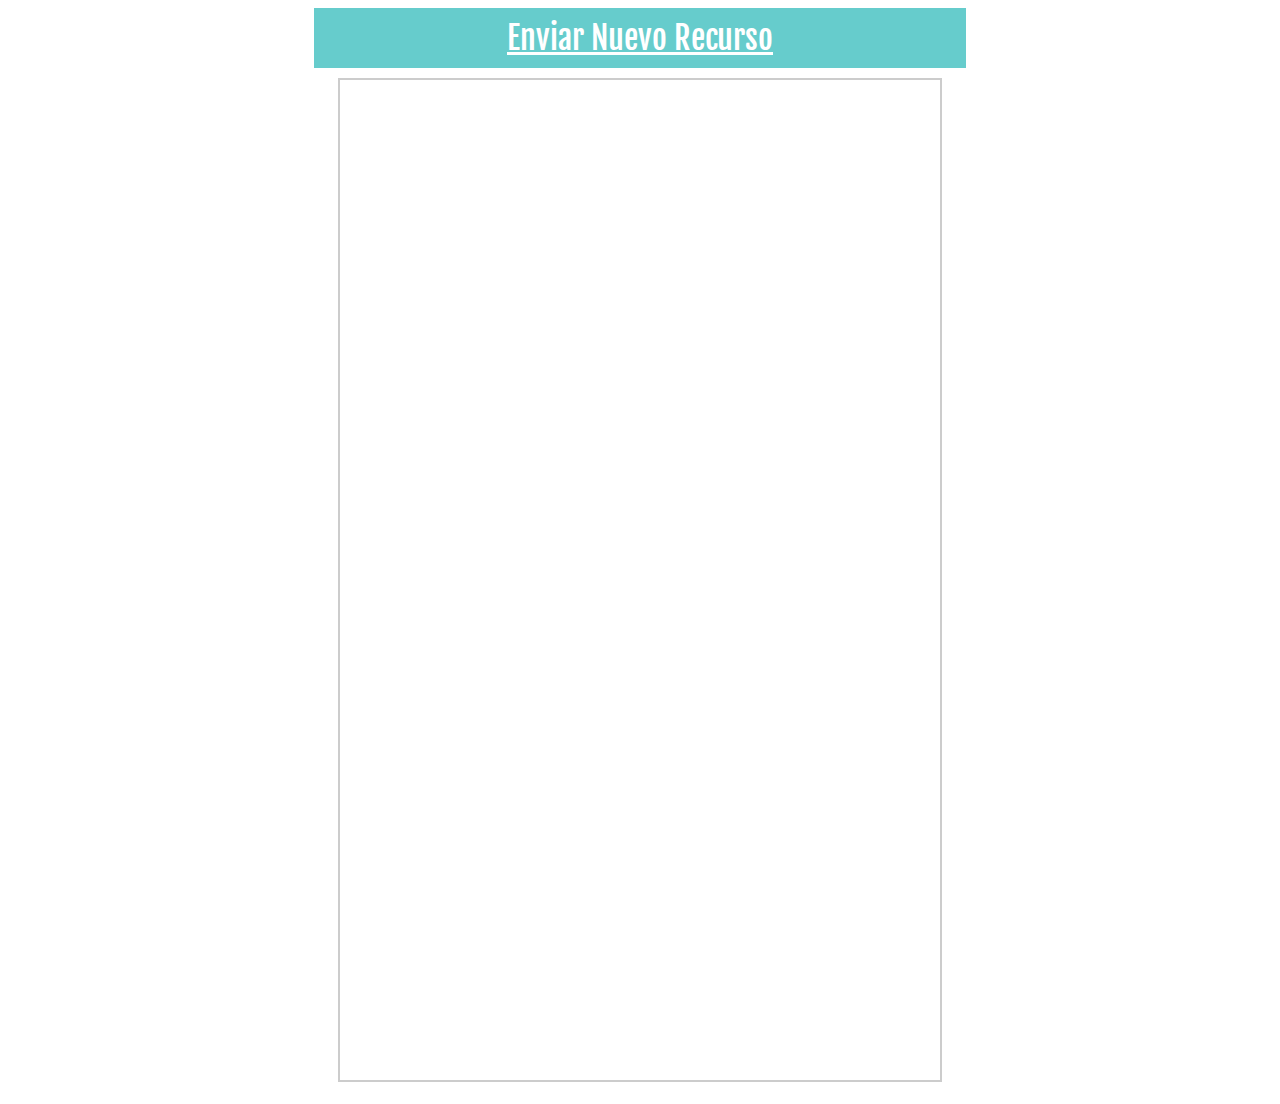
==== database.html @ 123935dc "Landing Page" ====
<!DOCTYPE HTML>
<html>
    <head>
            <link rel="stylesheet" href="assets/css/child.css" />
            <link href="https://fonts.googleapis.com/css?family=Fjalla+One" rel="stylesheet">
    </head>
    <body>
        <div class="button">
        <a href="https://docs.zoho.com/forms/published.do?rid=9io01ce43a29835b94e7b94e9382b71442169">Enviar Nuevo Recurso</a>
        </div>
        <div>
        <iframe width="600" height="1000" style="border:2px solid #ccc" frameborder="0" scrolling="no" src="https://docs.zoho.com/sheet/published.do?rid=9io018a88343736a343828c5327497c71572d&mode=embed"> </iframe>
        </div>


    </body>

</html>
---- assets/css/child.css ----
a {
    font-family: 'Fjalla One', monospace;
    font-size: 32px;
    text-align: center;
}

a:link {
    color: white;
}

a:visited {
    color: white;
}

div {
    margin: auto;
    width: 50%;
    padding: 10px;
    text-align: center;
}

.button {
    background-color: #66cccc;
}
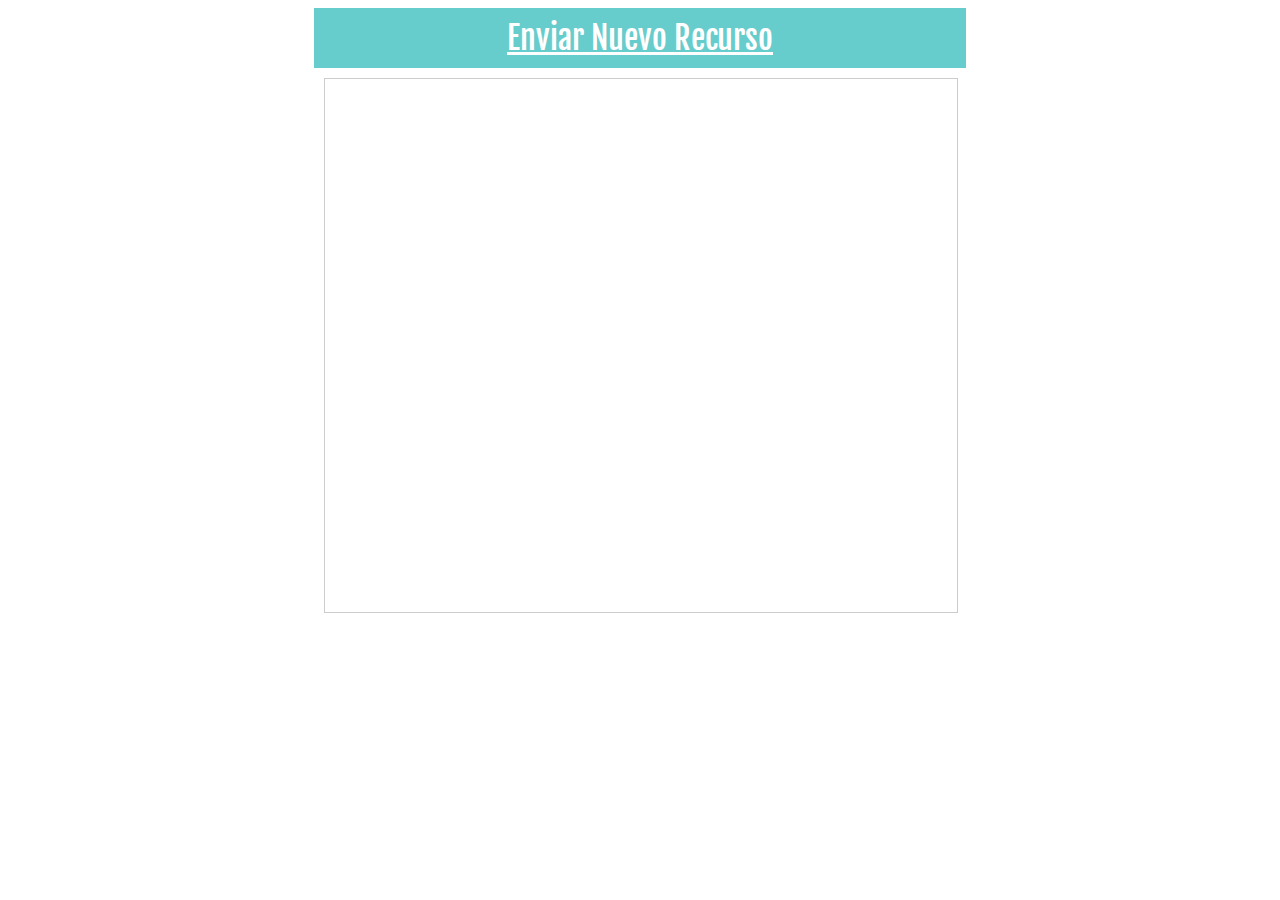
==== commit 6add952e: "Airtable DB" ====
--- a/database.html
+++ b/database.html
@@ -11,10 +11,10 @@
         <a href="https://docs.zoho.com/forms/published.do?rid=9io01ce43a29835b94e7b94e9382b71442169">Enviar Nuevo Recurso</a>
         </div>
         <div>
-        <iframe width="600" height="1000" style="border:2px solid #ccc" frameborder="0" scrolling="no" src="https://docs.zoho.com/sheet/published.do?rid=9io018a88343736a343828c5327497c71572d&mode=embed"> </iframe>
+        <iframe class="airtable-embed" src="https://airtable.com/embed/shrs7MMHION0RY4nZ?backgroundColor=yellow&layout=card&viewControls=on" frameborder="0" onmousewheel="" width="100%" height="533" style="background: transparent; border: 1px solid #ccc;"></iframe>
         </div>
 
 
     </body>
 
-</html>+</html>
